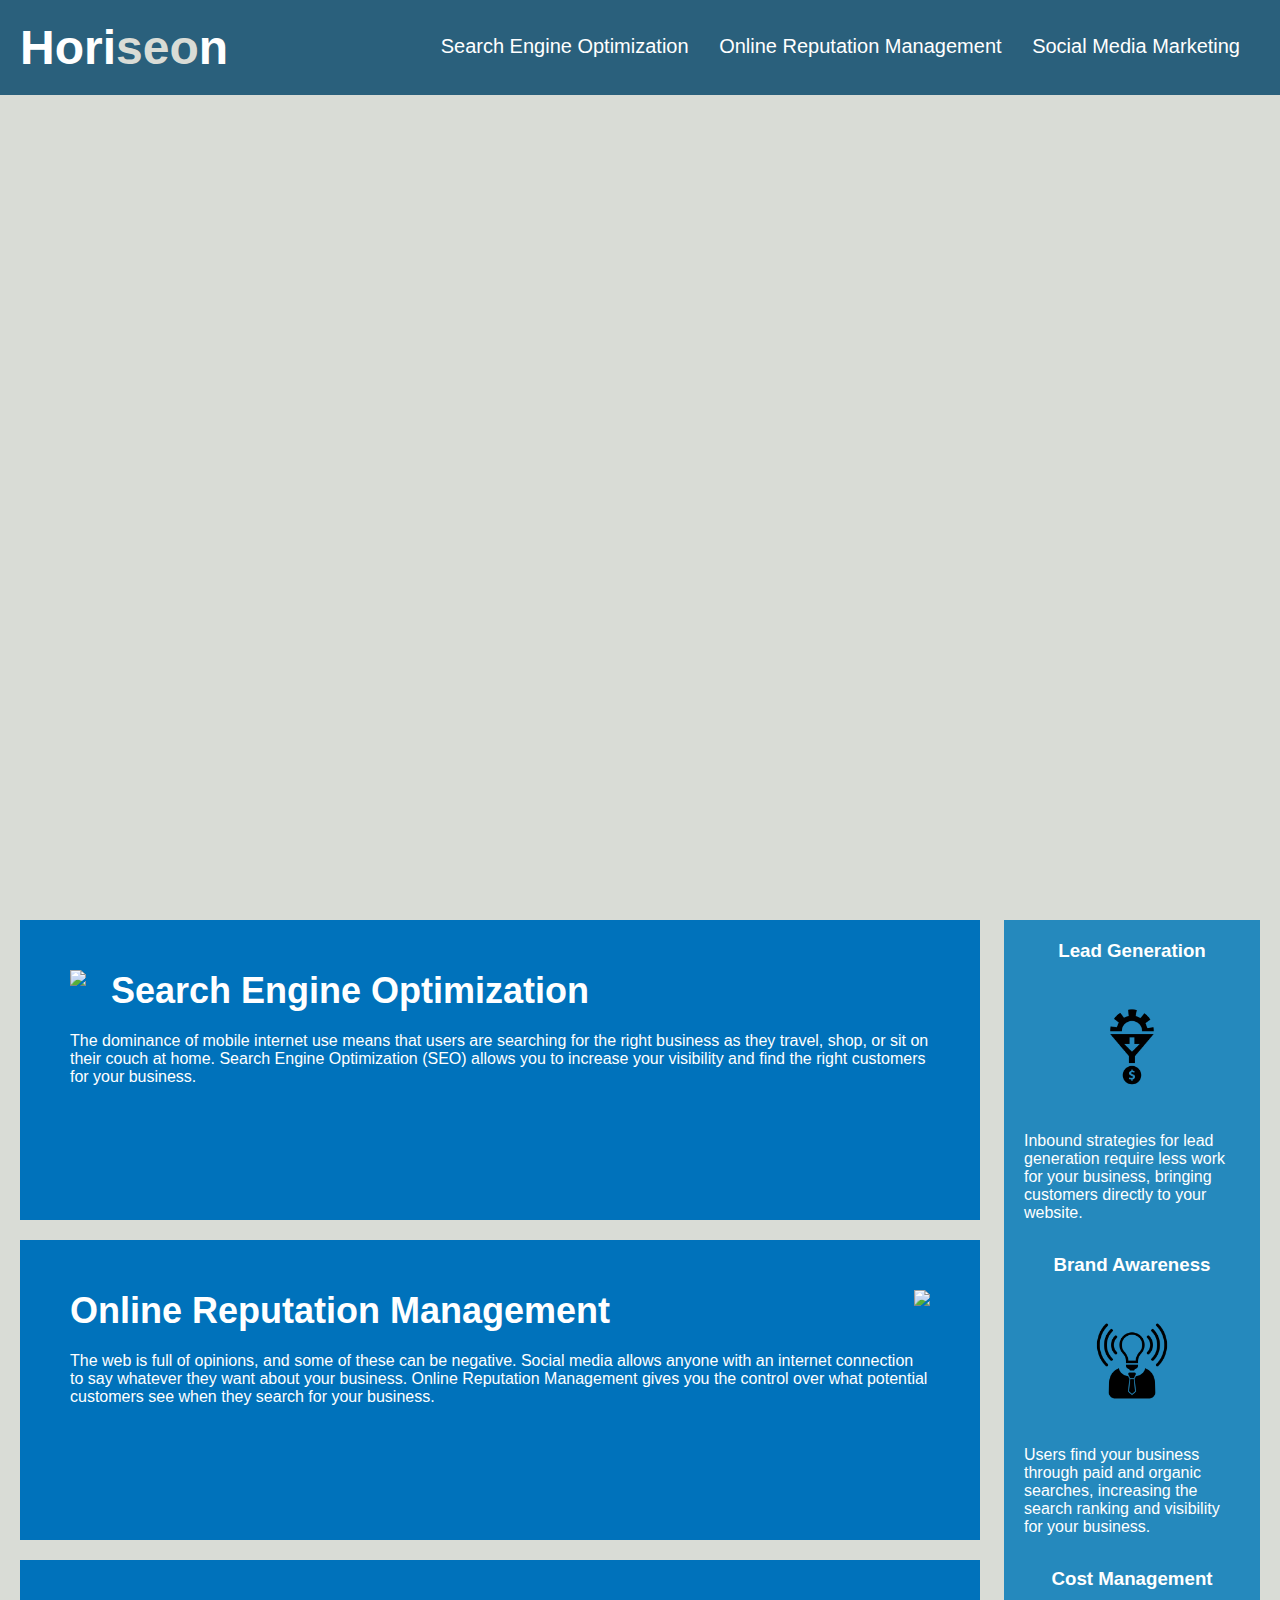
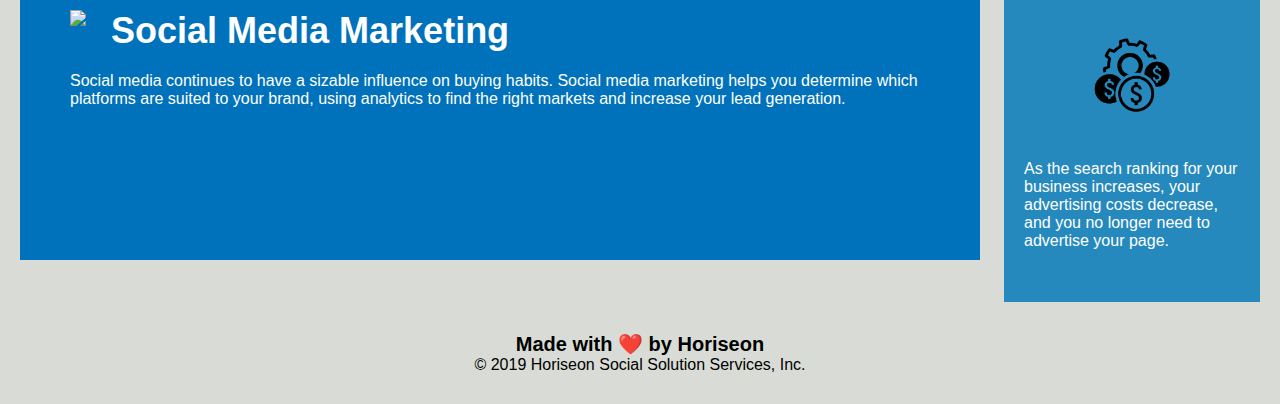
==== Develop/index.html @ 211a67e8 "Initial upload of repository" ====
<!DOCTYPE html>
<html lang="en-us">

<head>
    <meta charset="UTF-8" />
    <link rel="stylesheet" href="./assets/css/style.css">
    <title>Horiseon Management</title>
</head>

<body>
    <header class="header">
        <h1>Hori<span class="seo">seo</span>n</h1>
        <nav>
            <ul>
                <li>
                    <a href="#search-engine-optimization">Search Engine Optimization</a>
                </li>
                <li>
                    <a href="#online-reputation-management">Online Reputation Management</a>
                </li>
                <li>
                    <a href="#social-media-marketing">Social Media Marketing</a>
                </li>
            </ul>
        </nav>
    </header>
    <div class="hero"></div>
    <main class="content">
        <article id="search-engine-optimization" class="search-engine-optimization">
            <img src="./assets/images/search-engine-optimization.jpg" class="float-left" />
            <h2>Search Engine Optimization</h2>
            <p>
                The dominance of mobile internet use means that users are searching for the right business as they travel, shop, or sit on their couch at home. Search Engine Optimization (SEO) allows you to increase your visibility and find the right customers for your business.
            </p>
        </article>
        <article id="online-reputation-management" class="online-reputation-management">
            <img src="./assets/images/online-reputation-management.jpg" class="float-right" />
            <h2>Online Reputation Management</h2>
            <p>
                The web is full of opinions, and some of these can be negative. Social media allows anyone with an internet connection to say whatever they want about your business. Online Reputation Management gives you the control over what potential customers see when they search for your business.
            </p>
        </article>
        <article id="social-media-marketing" class="social-media-marketing">
            <img src="./assets/images/social-media-marketing.jpg" class="float-left" />
            <h2>Social Media Marketing</h2>
            <p>
                Social media continues to have a sizable influence on buying habits. Social media marketing helps you determine which platforms are suited to your brand, using analytics to find the right markets and increase your lead generation.
            </p>
        </article>
    </main>
    <aside class="benefits">
        <article class="benefit-lead">
            <h3>Lead Generation</h3>
            <img src="./assets/images/lead-generation.png" />
            <p>
                Inbound strategies for lead generation require less work for your business, bringing customers directly to your website.
            </p>
        </article>
        <article class="benefit-brand">
            <h3>Brand Awareness</h3>
            <img src="./assets/images/brand-awareness.png" />
            <p>
                Users find your business through paid and organic searches, increasing the search ranking and visibility for your business.
            </p>
        </article>
        <article class="benefit-cost">
            <h3>Cost Management</h3>
            <img src="./assets/images/cost-management.png" />
            <p>
                As the search ranking for your business increases, your advertising costs decrease, and you no longer need to advertise your page.
            </p>
        </article>
    </aside>
    <footer class="footer">
        <h2>Made with ❤️️ by Horiseon</h2>
        <p>
            &copy; 2019 Horiseon Social Solution Services, Inc.
        </p>
    </footer>
</body>

</html>
---- Develop/assets/css/style.css ----
* {
    box-sizing: border-box;
    padding: 0;
    margin: 0;
}

body {
    background-color: #d9dcd6;
}

a {
    color: #ffffff;
    text-decoration: none;
}

p {
    font-size: 16px;
}

.header {
    padding: 20px;
    font-family: 'Trebuchet MS', 'Lucida Sans Unicode', 'Lucida Grande', 'Lucida Sans', Arial, sans-serif;
    background-color: #2a607c;
    color: #ffffff;
}

.header h1 {
    display: inline-block;
    font-size: 48px;
}

.header h1 .seo {
    color: #d9dcd6; 
}

.header nav {
    padding-top: 15px;
    margin-right: 20px;
    float: right;
    font-family: 'Gill Sans', 'Gill Sans MT', Calibri, 'Trebuchet MS', sans-serif;
    font-size: 20px;
}

.header nav ul {
    list-style-type: none;
}

.header nav ul li {
    display: inline-block;
    margin-left: 25px;
}

.hero {
    height: 800px;
    width: 100%;
    margin-bottom: 25px;
    background-image: url("../images/digital-marketing-meeting.jpg");
    background-size: cover;
    background-position: center;
}

.float-left {
    float: left;
    margin-right: 25px;
}

.float-right {
    float: right;
    margin-left: 25px;
}

.content {
    width: 75%;
    display: inline-block;
    margin-left: 20px;
}

.benefits {
    margin-right: 20px;
    padding: 20px;
    clear: both;
    float: right;
    width: 20%;
    height: 100%;
    font-family: 'Gill Sans', 'Gill Sans MT', Calibri, 'Trebuchet MS', sans-serif;
    background-color: #2589bd;
}

.benefit-lead {
    margin-bottom: 32px;
    color: #ffffff;
}

.benefit-brand {
    margin-bottom: 32px;
    color: #ffffff;
}

.benefit-cost {
    margin-bottom: 32px;
    color: #ffffff;
}

.benefit-lead h3 {
    margin-bottom: 10px;
    text-align: center;
}

.benefit-brand h3 {
    margin-bottom: 10px;
    text-align: center;
}

.benefit-cost h3 {
    margin-bottom: 10px;
    text-align: center;
}

.benefit-lead img {
    display: block;
    margin: 10px auto;
    max-width: 150px;
}

.benefit-brand img {
    display: block;
    margin: 10px auto;
    max-width: 150px;
}

.benefit-cost img {
    display: block;
    margin: 10px auto;
    max-width: 150px;
}

.search-engine-optimization {
    margin-bottom: 20px;
    padding: 50px;
    height: 300px;
    font-family: 'Gill Sans', 'Gill Sans MT', Calibri, 'Trebuchet MS', sans-serif;
    background-color: #0072bb;
    color: #ffffff;
}

.online-reputation-management {
    margin-bottom: 20px;
    padding: 50px;
    height: 300px;
    font-family: 'Gill Sans', 'Gill Sans MT', Calibri, 'Trebuchet MS', sans-serif;
    background-color: #0072bb;
    color: #ffffff;
}

.social-media-marketing {
    margin-bottom: 20px;
    padding: 50px;
    height: 300px;
    font-family: 'Gill Sans', 'Gill Sans MT', Calibri, 'Trebuchet MS', sans-serif;
    background-color: #0072bb;
    color: #ffffff;
}

.search-engine-optimization img {
    max-height: 200px;
}

.online-reputation-management img {
    max-height: 200px;
}

.social-media-marketing img {
    max-height: 200px;
}

.search-engine-optimization h2 {
    margin-bottom: 20px;
    font-size: 36px;
}

.online-reputation-management h2 {
    margin-bottom: 20px;
    font-size: 36px;
}

.social-media-marketing h2 {
    margin-bottom: 20px;
    font-size: 36px;
}

.footer {
    padding: 30px;
    clear: both;
    font-family: 'Trebuchet MS', 'Lucida Sans Unicode', 'Lucida Grande', 'Lucida Sans', Arial, sans-serif;
    text-align: center;
}

.footer h2 {
    font-size: 20px;
}
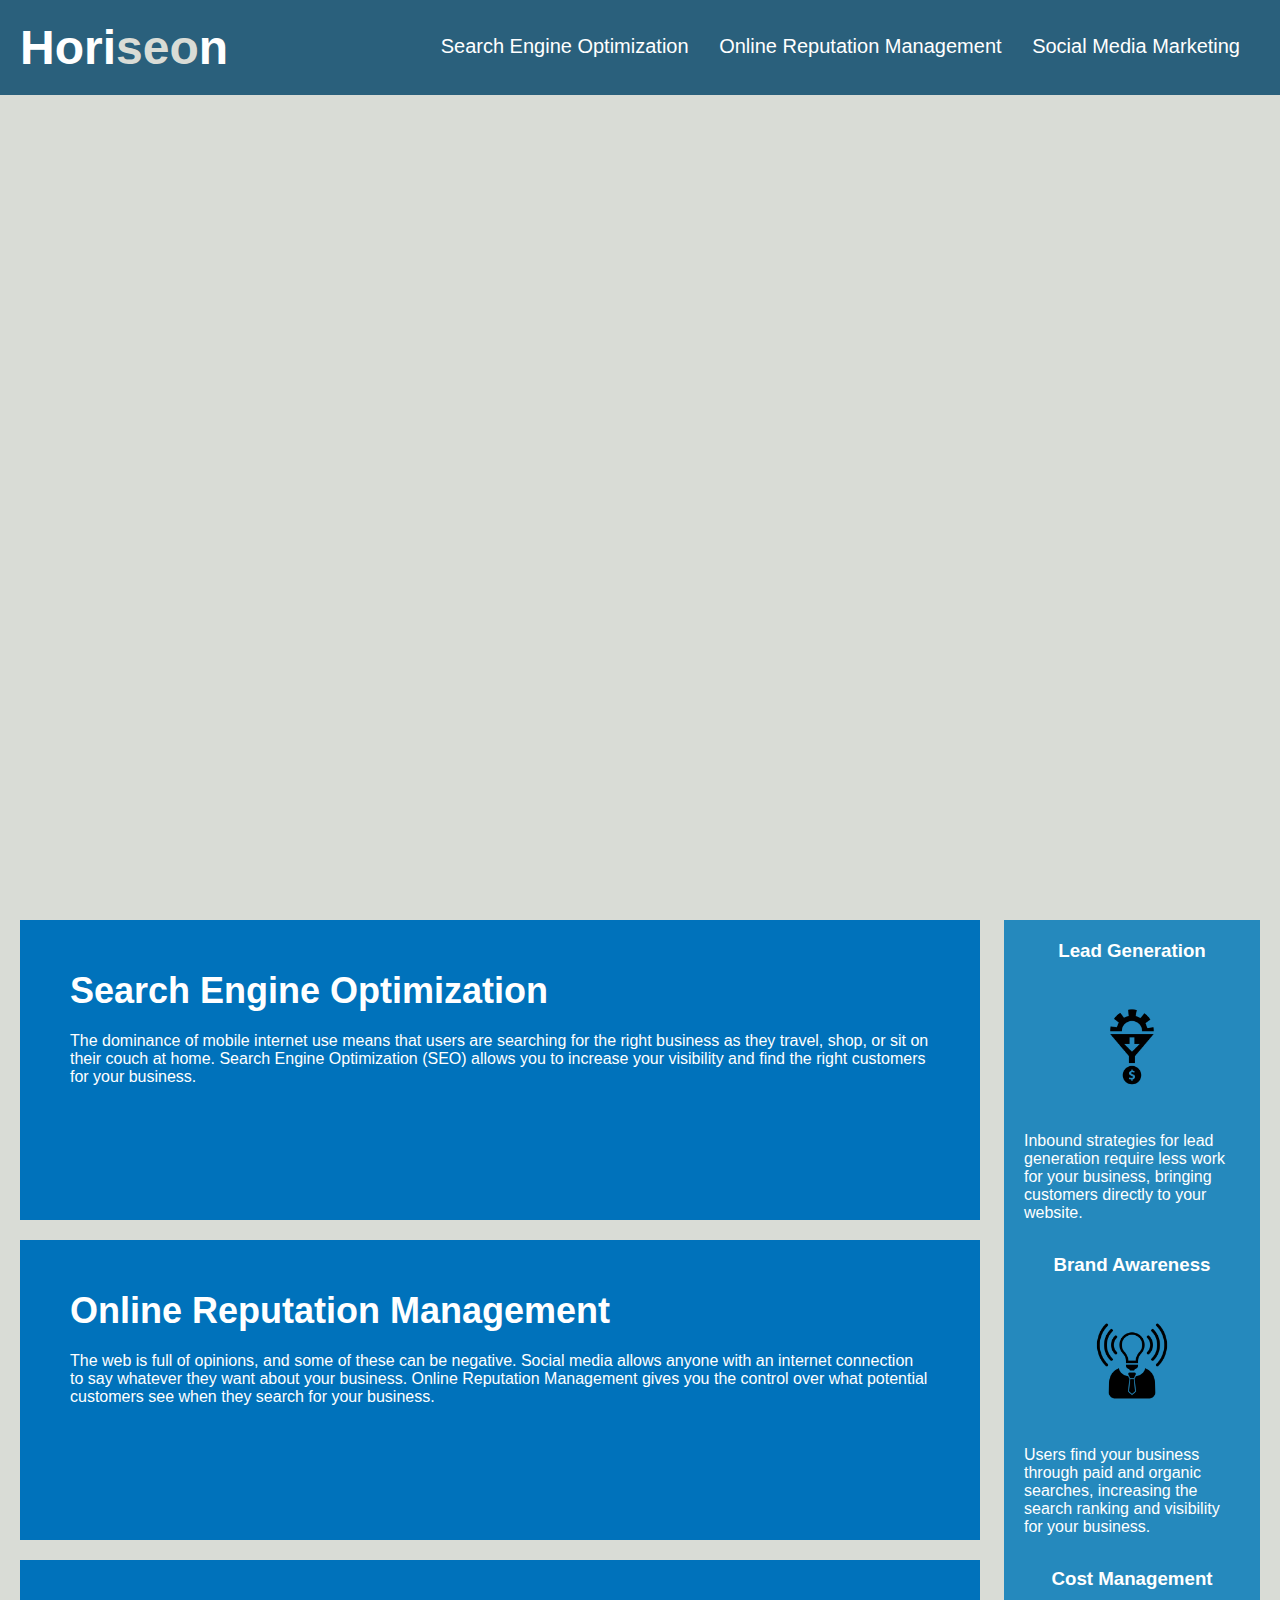
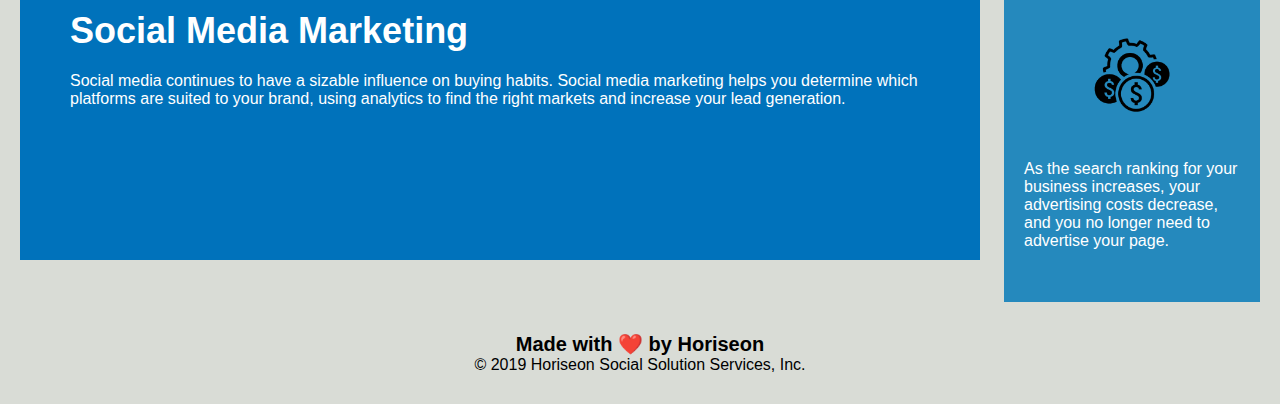
==== commit fd432556: "Removing unnecessary files" ====
--- a/Develop/index.html
+++ b/Develop/index.html
@@ -24,24 +24,24 @@
             </ul>
         </nav>
     </header>
-    <div class="hero"></div>
+    <div class="banner"></div>
     <main class="content">
-        <article id="search-engine-optimization" class="search-engine-optimization">
-            <img src="./assets/images/search-engine-optimization.jpg" class="float-left" />
+        <article id="search-engine-optimization" class="linked-section">
+            <img src="./assets/images/search-engine-optimization.jpg" class="float-left" alt=""/>
             <h2>Search Engine Optimization</h2>
             <p>
                 The dominance of mobile internet use means that users are searching for the right business as they travel, shop, or sit on their couch at home. Search Engine Optimization (SEO) allows you to increase your visibility and find the right customers for your business.
             </p>
         </article>
-        <article id="online-reputation-management" class="online-reputation-management">
-            <img src="./assets/images/online-reputation-management.jpg" class="float-right" />
+        <article id="online-reputation-management" class="linked-section">
+            <img src="./assets/images/online-reputation-management.jpg" class="float-right" alt=""/>
             <h2>Online Reputation Management</h2>
             <p>
                 The web is full of opinions, and some of these can be negative. Social media allows anyone with an internet connection to say whatever they want about your business. Online Reputation Management gives you the control over what potential customers see when they search for your business.
             </p>
         </article>
-        <article id="social-media-marketing" class="social-media-marketing">
-            <img src="./assets/images/social-media-marketing.jpg" class="float-left" />
+        <article id="social-media-marketing" class="linked-section">
+            <img src="./assets/images/social-media-marketing.jpg" class="float-left" alt=""/>
             <h2>Social Media Marketing</h2>
             <p>
                 Social media continues to have a sizable influence on buying habits. Social media marketing helps you determine which platforms are suited to your brand, using analytics to find the right markets and increase your lead generation.
@@ -49,23 +49,23 @@
         </article>
     </main>
     <aside class="benefits">
-        <article class="benefit-lead">
+        <article class="benefit-article">
             <h3>Lead Generation</h3>
-            <img src="./assets/images/lead-generation.png" />
+            <img src="./assets/images/lead-generation.png" alt=""/>
             <p>
                 Inbound strategies for lead generation require less work for your business, bringing customers directly to your website.
             </p>
         </article>
-        <article class="benefit-brand">
+        <article class="benefit-article">
             <h3>Brand Awareness</h3>
-            <img src="./assets/images/brand-awareness.png" />
+            <img src="./assets/images/brand-awareness.png" alt=""/>
             <p>
                 Users find your business through paid and organic searches, increasing the search ranking and visibility for your business.
             </p>
         </article>
-        <article class="benefit-cost">
+        <article class="benefit-article">
             <h3>Cost Management</h3>
-            <img src="./assets/images/cost-management.png" />
+            <img src="./assets/images/cost-management.png" alt=""/>
             <p>
                 As the search ranking for your business increases, your advertising costs decrease, and you no longer need to advertise your page.
             </p>
--- a/Develop/assets/css/style.css
+++ b/Develop/assets/css/style.css
@@ -50,7 +50,7 @@
     margin-left: 25px;
 }
 
-.hero {
+.banner {
     height: 800px;
     width: 100%;
     margin-bottom: 25px;
@@ -75,6 +75,7 @@
     margin-left: 20px;
 }
 
+/* Benefits aside bar */
 .benefits {
     margin-right: 20px;
     padding: 20px;
@@ -86,55 +87,25 @@
     background-color: #2589bd;
 }
 
-.benefit-lead {
+/* Styling benefits sub-articles */
+.benefit-article {
     margin-bottom: 32px;
     color: #ffffff;
 }
 
-.benefit-brand {
-    margin-bottom: 32px;
-    color: #ffffff;
-}
-
-.benefit-cost {
-    margin-bottom: 32px;
-    color: #ffffff;
-}
-
-.benefit-lead h3 {
+.benefit-article h3 {
     margin-bottom: 10px;
     text-align: center;
 }
 
-.benefit-brand h3 {
-    margin-bottom: 10px;
-    text-align: center;
-}
-
-.benefit-cost h3 {
-    margin-bottom: 10px;
-    text-align: center;
-}
-
-.benefit-lead img {
+.benefit-article img {
     display: block;
     margin: 10px auto;
     max-width: 150px;
 }
 
-.benefit-brand img {
-    display: block;
-    margin: 10px auto;
-    max-width: 150px;
-}
-
-.benefit-cost img {
-    display: block;
-    margin: 10px auto;
-    max-width: 150px;
-}
-
-.search-engine-optimization {
+/* Styling main sections linked to by Nav bar*/
+.linked-section {
     margin-bottom: 20px;
     padding: 50px;
     height: 300px;
@@ -143,51 +114,16 @@
     color: #ffffff;
 }
 
-.online-reputation-management {
-    margin-bottom: 20px;
-    padding: 50px;
-    height: 300px;
-    font-family: 'Gill Sans', 'Gill Sans MT', Calibri, 'Trebuchet MS', sans-serif;
-    background-color: #0072bb;
-    color: #ffffff;
-}
-
-.social-media-marketing {
-    margin-bottom: 20px;
-    padding: 50px;
-    height: 300px;
-    font-family: 'Gill Sans', 'Gill Sans MT', Calibri, 'Trebuchet MS', sans-serif;
-    background-color: #0072bb;
-    color: #ffffff;
-}
-
-.search-engine-optimization img {
+.linked-section img {
     max-height: 200px;
 }
 
-.online-reputation-management img {
-    max-height: 200px;
-}
-
-.social-media-marketing img {
-    max-height: 200px;
-}
-
-.search-engine-optimization h2 {
+.linked-section h2 {
     margin-bottom: 20px;
     font-size: 36px;
 }
 
-.online-reputation-management h2 {
-    margin-bottom: 20px;
-    font-size: 36px;
-}
-
-.social-media-marketing h2 {
-    margin-bottom: 20px;
-    font-size: 36px;
-}
-
+/* Styling copyright and credits */
 .footer {
     padding: 30px;
     clear: both;
